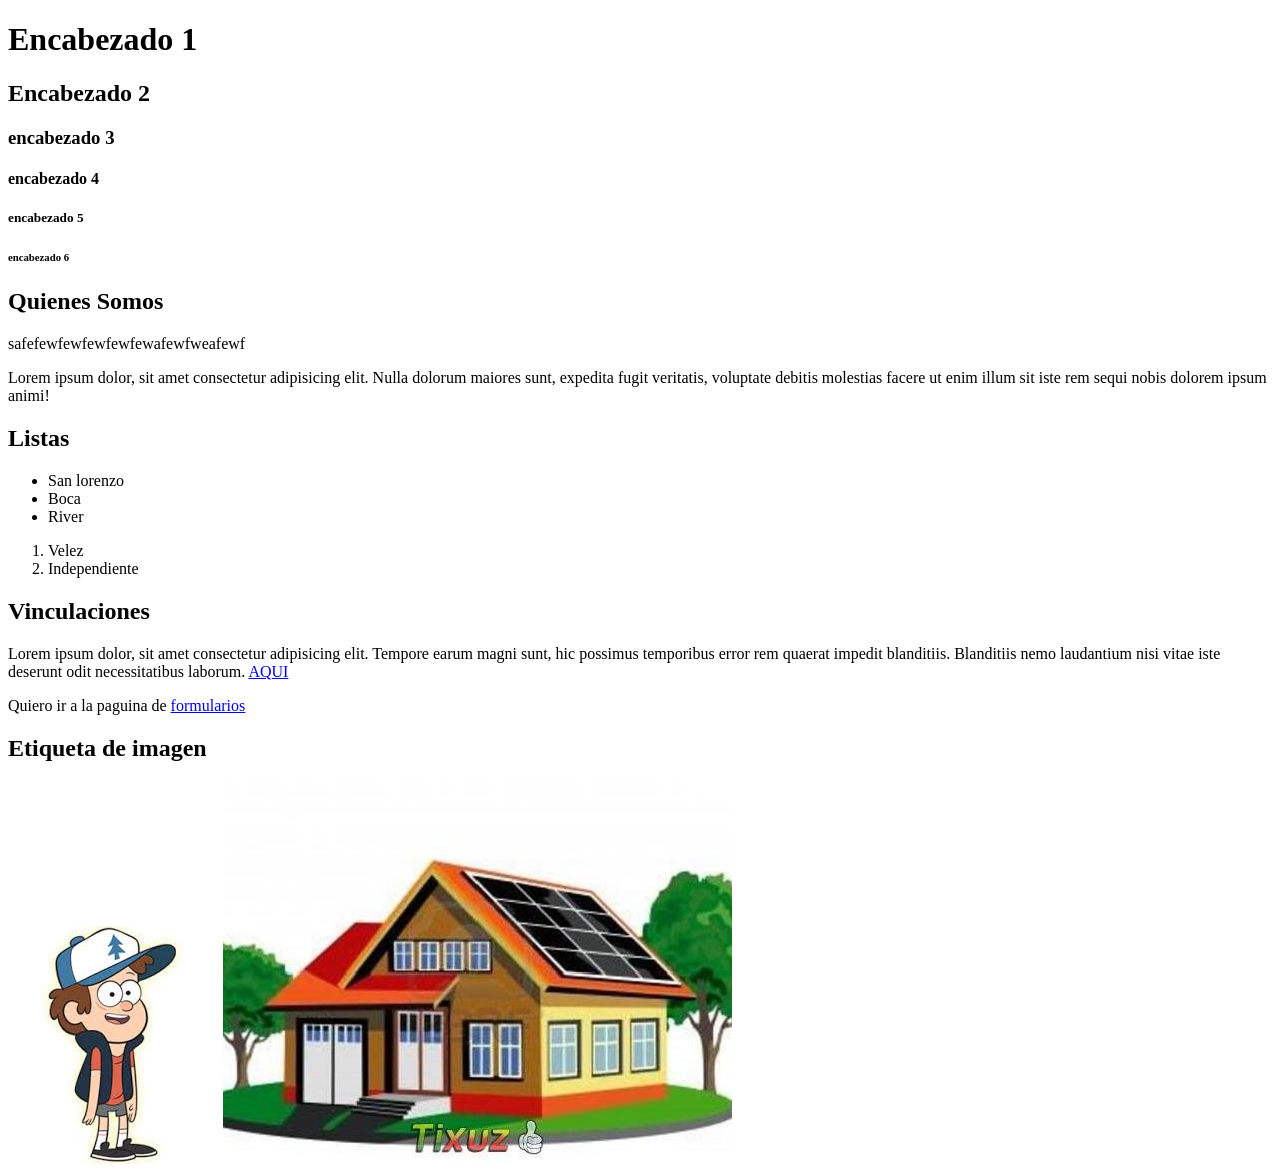
==== M1U2/ejercicio.html @ bb1d482f "m1u2" ====
<!DOCTYPE html>
<html lang="en">

<head>
    <meta charset="UTF-8">
    <meta name="viewport" content="width=device-width, initial-scale=1.0">
    <title>Mi primer Web HTML</title>
</head>

<body>
    <H1>Encabezado 1</H1>

    <!-- Comentarios en html-->
    <h2>Encabezado 2</h2>

    <h3>encabezado 3</h3>
    <h4>encabezado 4</h4>
    <h5>encabezado 5</h5>
    <h6>encabezado 6</h6>

    <h2>Quienes Somos</h2>
    <p>safefewfewfewfewfewafewfweafewf</p>
    <p>Lorem ipsum dolor, sit amet consectetur adipisicing elit. Nulla dolorum maiores sunt, expedita fugit veritatis,
        voluptate debitis molestias facere ut enim illum sit iste rem sequi nobis dolorem ipsum animi!</p>

    <h2>Listas</h2>
    <ul>
        <li>San lorenzo</li>
        <li>Boca</li>
        <li>River</li>
    </ul>
    <ol>
        <li>Velez</li>
        <li>Independiente</li>
    </ol>

    <h2>Vinculaciones</h2>
    <p>Lorem ipsum dolor, sit amet consectetur adipisicing elit. Tempore earum magni sunt, hic possimus temporibus error
        rem quaerat impedit blanditiis. Blanditiis nemo laudantium nisi vitae iste deserunt odit necessitatibus laborum.
        <a href="https://www.youtube.com/" target="_blank">AQUI</a>
    </p>
    <p>Quiero ir a la paguina de <a href="formulario.html" target="_blank">formularios</a></p>
    <h2>Etiqueta de imagen </h2>
    <img src="dipper.jpg" alt="dipper">
    <img src="IMG/casa.jpg" alt="casa">
</body>

</html>
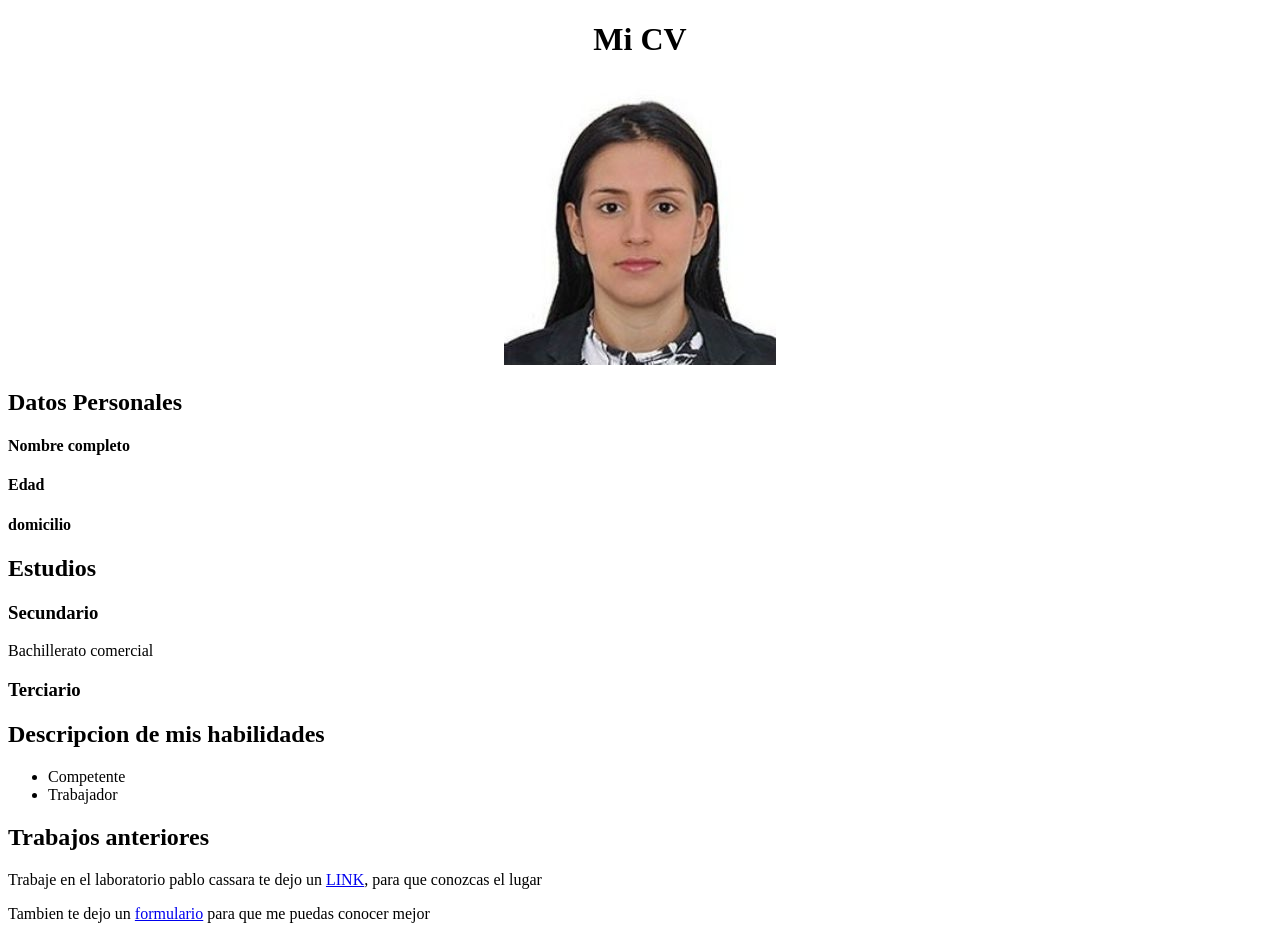
==== commit 0f34cea4: "m1u2" ====
--- a/M1U2/ejercicio.html
+++ b/M1U2/ejercicio.html
@@ -4,45 +4,36 @@
 <head>
     <meta charset="UTF-8">
     <meta name="viewport" content="width=device-width, initial-scale=1.0">
-    <title>Mi primer Web HTML</title>
+    <title>Mi CV</title>
 </head>
 
 <body>
-    <H1>Encabezado 1</H1>
+    <center>
+        <h1>Mi CV</h1>
+        <img src="foto carnet.jpg" alt="foto">
+    </center>
+    <h2>Datos Personales</h2>
+    <h4>Nombre completo</h4>
+    <h4>Edad</h4>
+    <h4>domicilio</h4>
+    <h2>Estudios</h2>
+    <h3>Secundario</h3>
+    <p>Bachillerato comercial</p>
+    <h3>Terciario</h3>
 
-    <!-- Comentarios en html-->
-    <h2>Encabezado 2</h2>
+    <h2>Descripcion de mis habilidades</h2>
+    <ul>
+        <li>Competente</li>
+        <li>Trabajador</li>
 
-    <h3>encabezado 3</h3>
-    <h4>encabezado 4</h4>
-    <h5>encabezado 5</h5>
-    <h6>encabezado 6</h6>
+    </ul>
 
-    <h2>Quienes Somos</h2>
-    <p>safefewfewfewfewfewafewfweafewf</p>
-    <p>Lorem ipsum dolor, sit amet consectetur adipisicing elit. Nulla dolorum maiores sunt, expedita fugit veritatis,
-        voluptate debitis molestias facere ut enim illum sit iste rem sequi nobis dolorem ipsum animi!</p>
-
-    <h2>Listas</h2>
-    <ul>
-        <li>San lorenzo</li>
-        <li>Boca</li>
-        <li>River</li>
-    </ul>
-    <ol>
-        <li>Velez</li>
-        <li>Independiente</li>
-    </ol>
-
-    <h2>Vinculaciones</h2>
-    <p>Lorem ipsum dolor, sit amet consectetur adipisicing elit. Tempore earum magni sunt, hic possimus temporibus error
-        rem quaerat impedit blanditiis. Blanditiis nemo laudantium nisi vitae iste deserunt odit necessitatibus laborum.
-        <a href="https://www.youtube.com/" target="_blank">AQUI</a>
+    <h2>Trabajos anteriores</h2>
+    <p>Trabaje en el laboratorio pablo cassara te dejo un <a href="https://cassara.com.ar/index.html" target="_blank">LINK</a>, para que conozcas el
+        lugar
     </p>
-    <p>Quiero ir a la paguina de <a href="formulario.html" target="_blank">formularios</a></p>
-    <h2>Etiqueta de imagen </h2>
-    <img src="dipper.jpg" alt="dipper">
-    <img src="IMG/casa.jpg" alt="casa">
+    <p>Tambien te dejo un <a href="formulario.html" target="_blank">formulario</a> para que me puedas conocer mejor</p>
+    
 </body>
 
 </html>
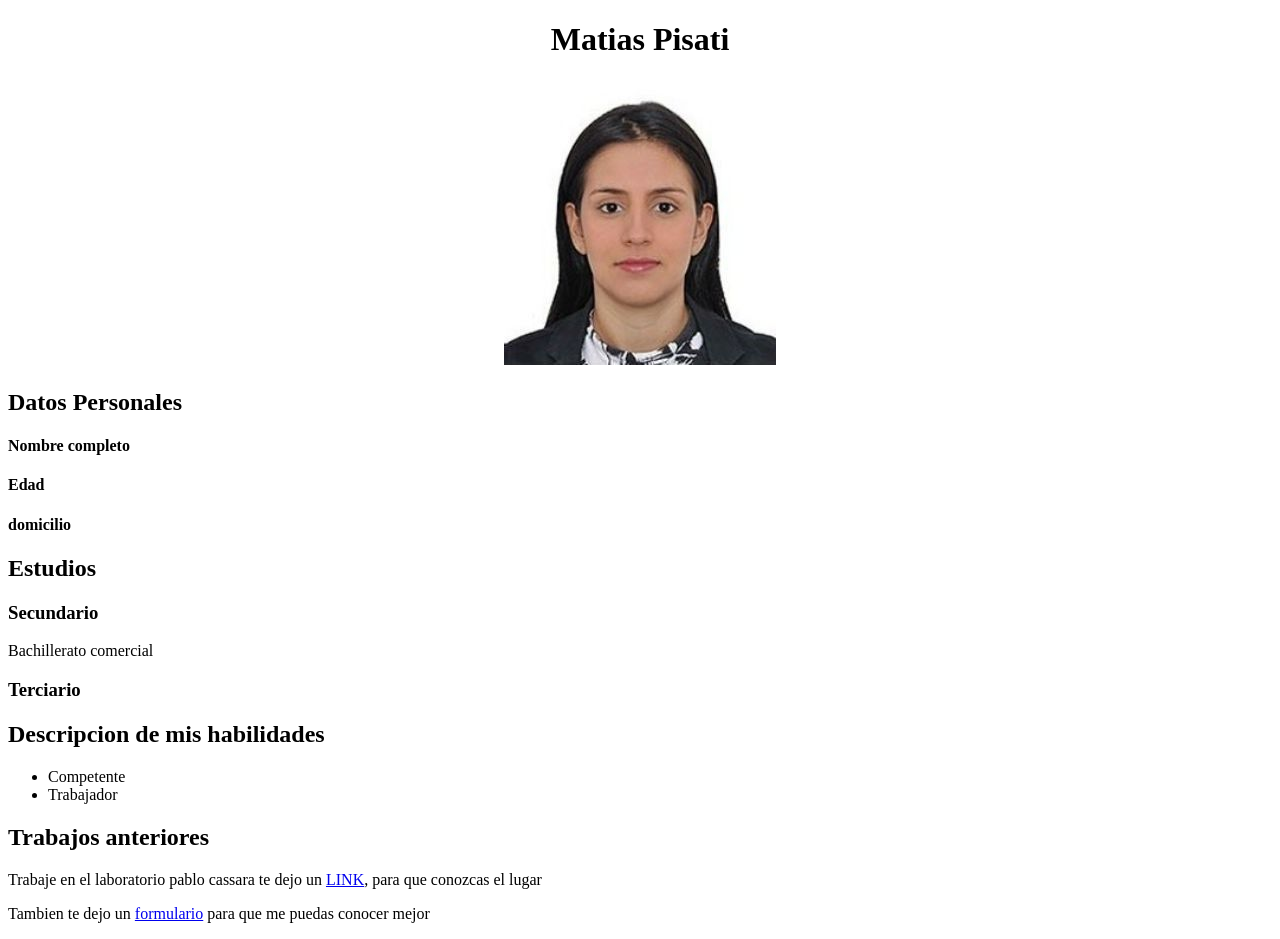
==== commit 13e61c42: "ejercicio" ====
--- a/M1U2/ejercicio.html
+++ b/M1U2/ejercicio.html
@@ -9,7 +9,7 @@
 
 <body>
     <center>
-        <h1>Mi CV</h1>
+        <h1>Matias Pisati</h1>
         <img src="foto carnet.jpg" alt="foto">
     </center>
     <h2>Datos Personales</h2>
